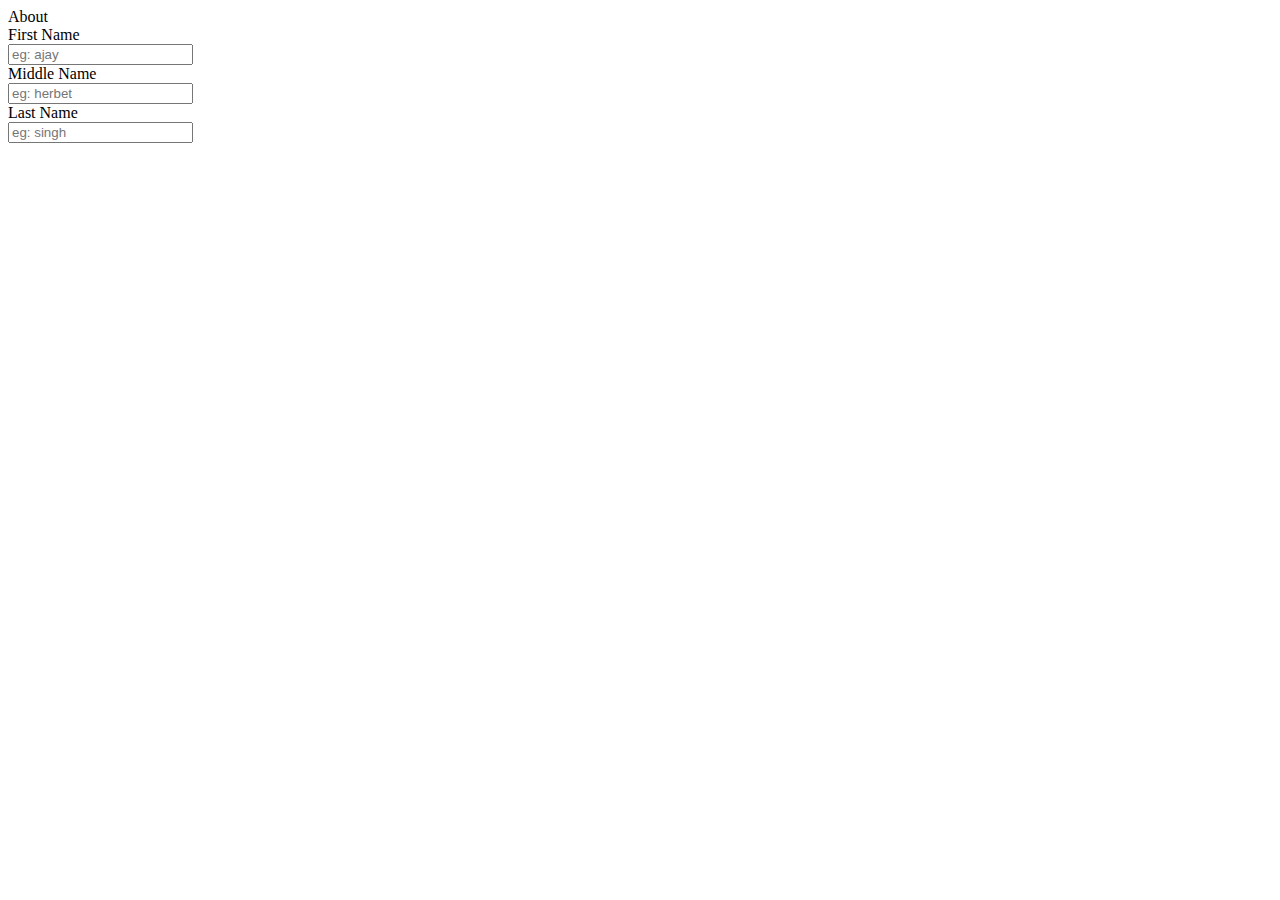
==== form.html @ 25cc2324 "done with landing page" ====
<!DOCTYPE html>
<html lang="en">
<head>
    <meta charset="UTF-8">
    <meta name="viewport" content="width=device-width, initial-scale=1.0">
    <title>Document</title>
</head>
<body id="fill-form">
    <div class="about-section">
        <div class="heading">About</div>
        <div class="first-name-section">
            <div class="name">
                <span>First Name</span>
                <form action="">
                    <input type="text" name="" id="firstName" placeholder="eg: ajay">
                </form>
            </div>
            <div class="name">
                <span>Middle Name</span>
                <form action="">
                    <input type="text" name="" id="middleName" placeholder="eg: herbet">
                </form>
            </div>
            <div class="name">
                <span>Last Name</span>
                <form action="">
                    <input type="text" name="" id="lastName" placeholder="eg: singh">
                </form>
            </div>
        </div>
    </div>
</body>
</html>
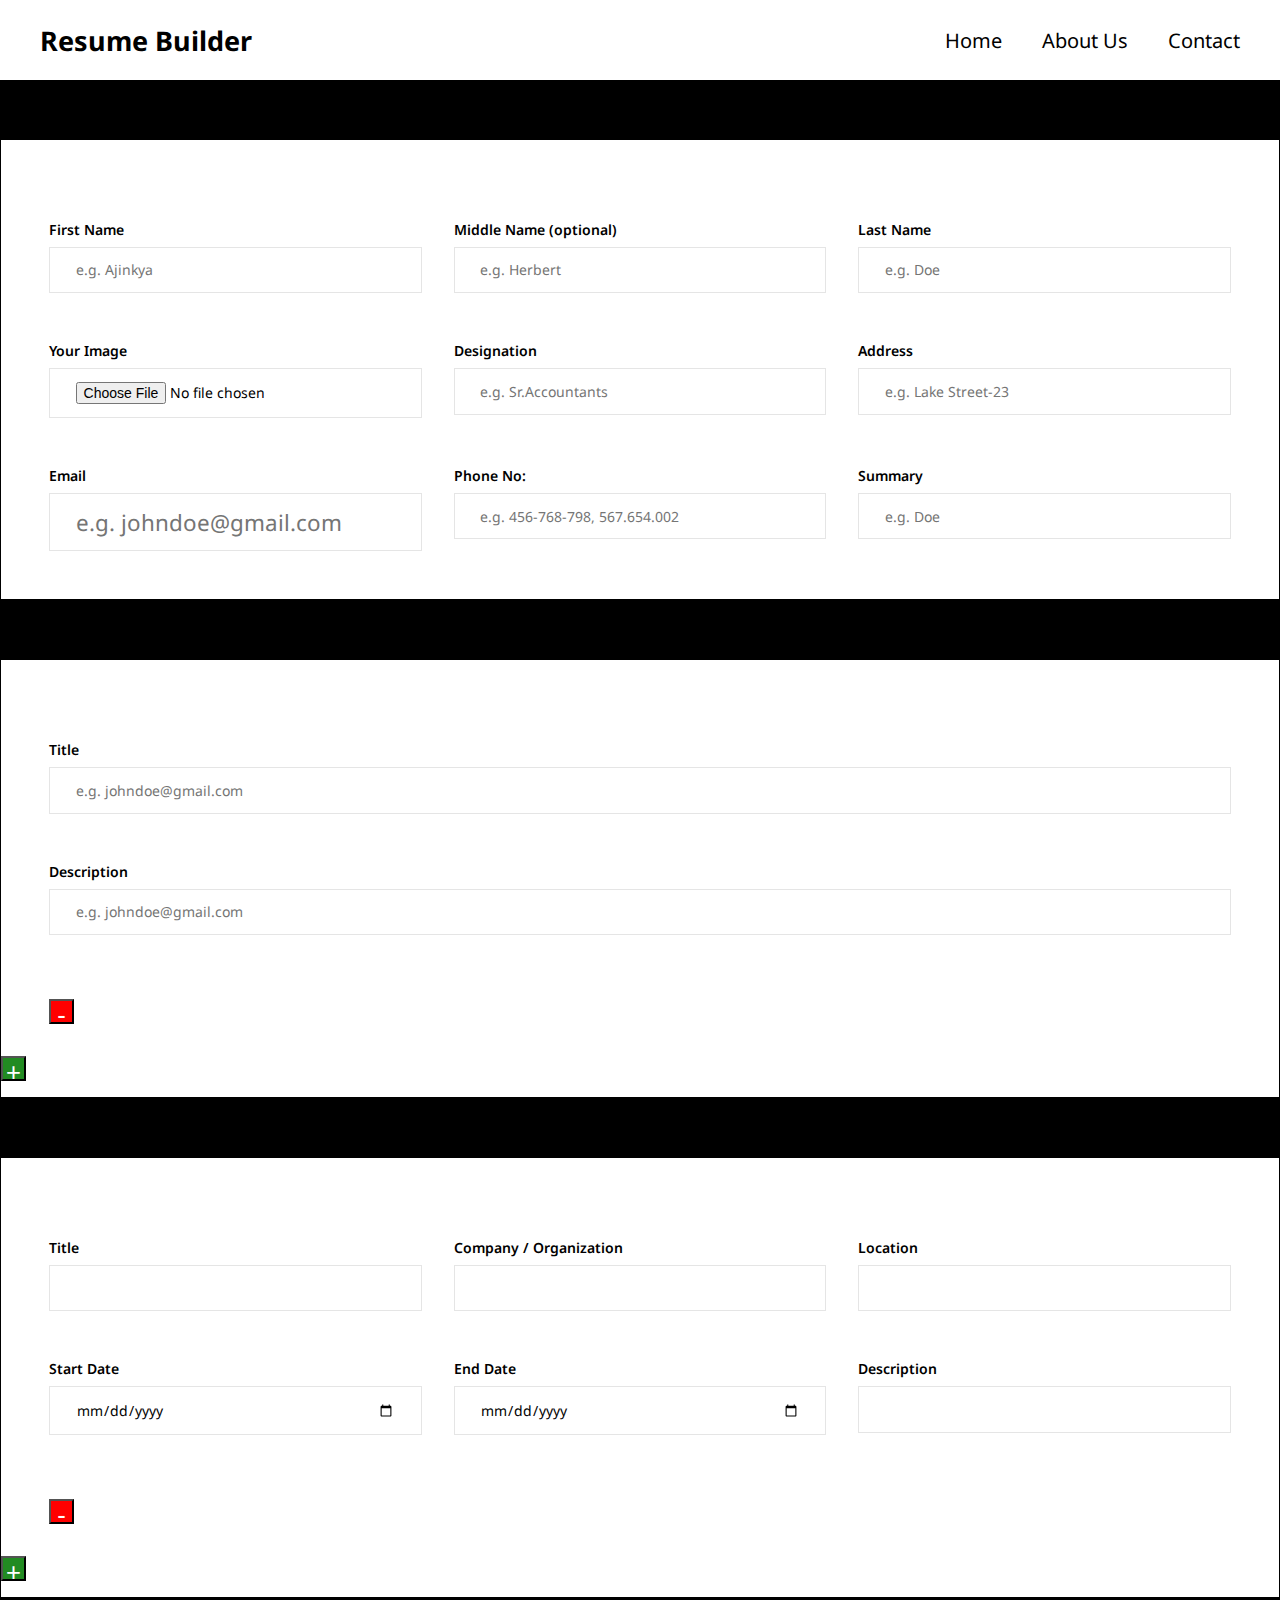
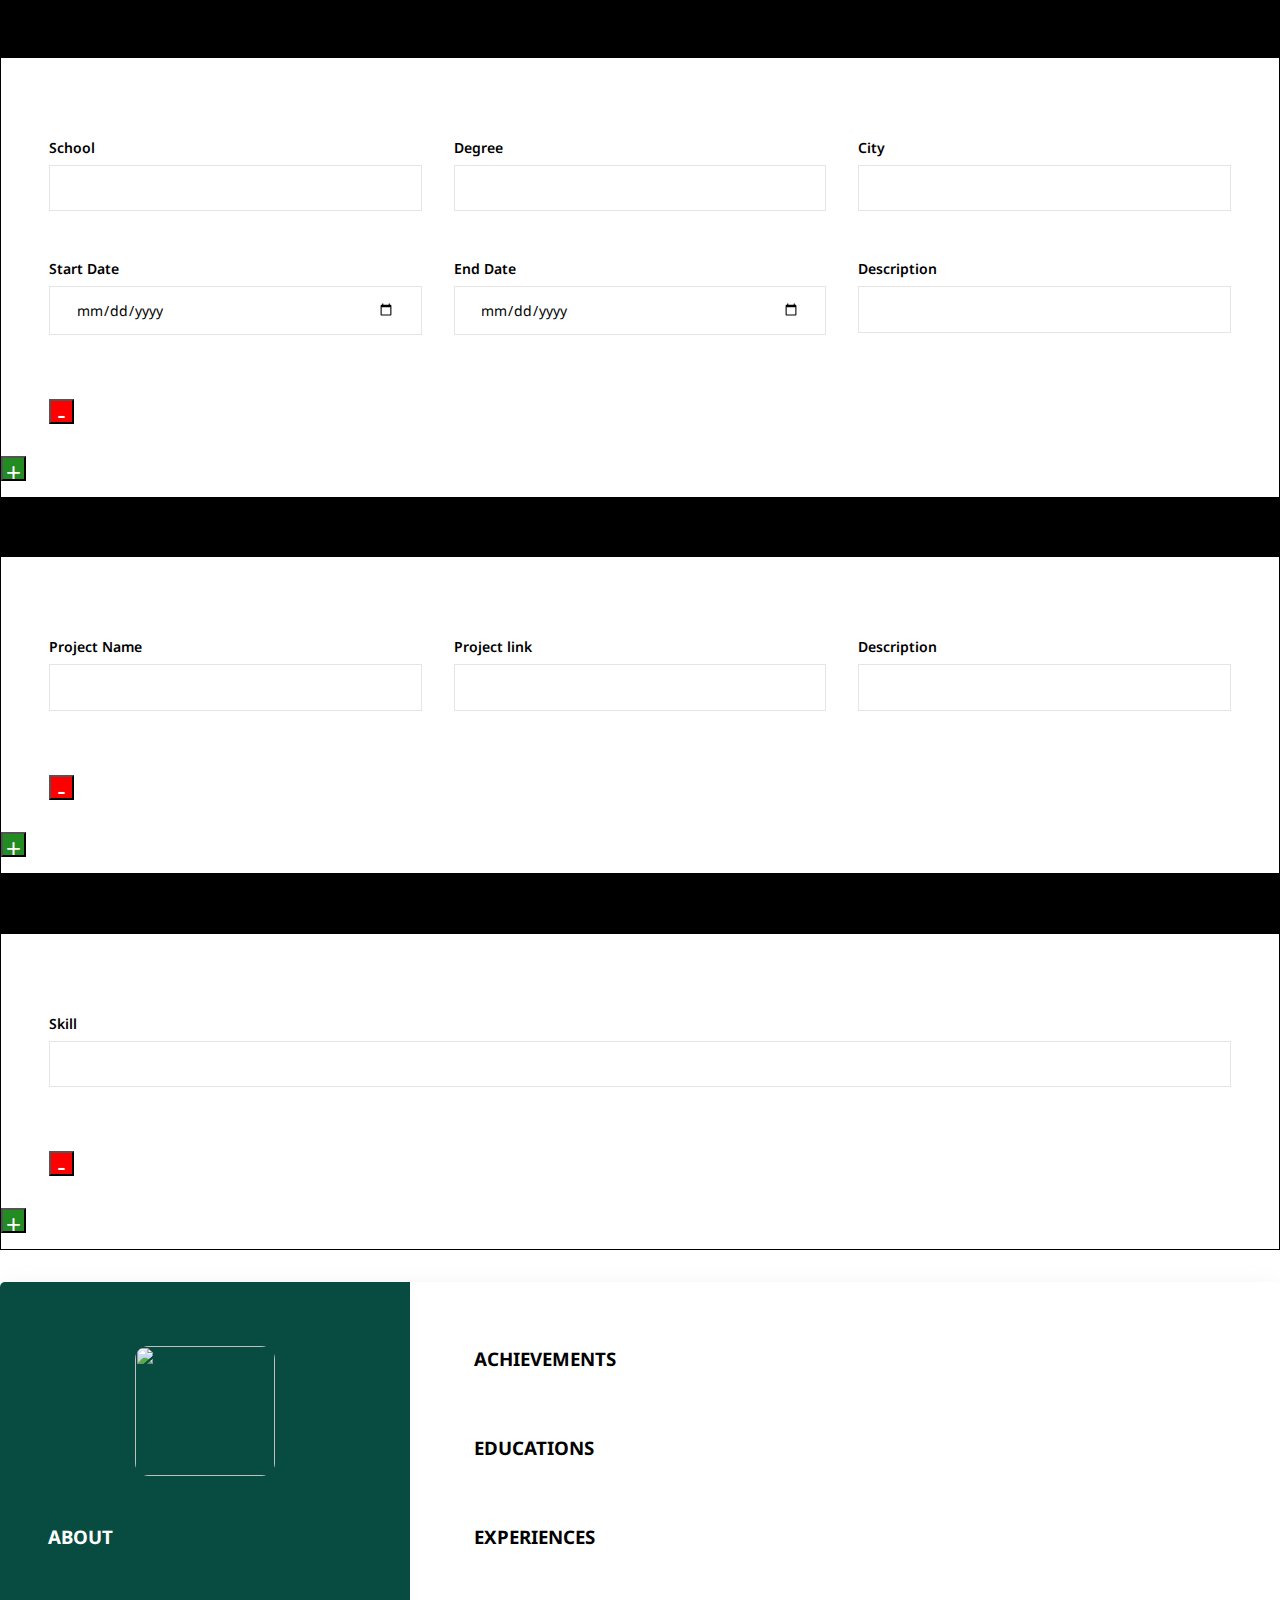
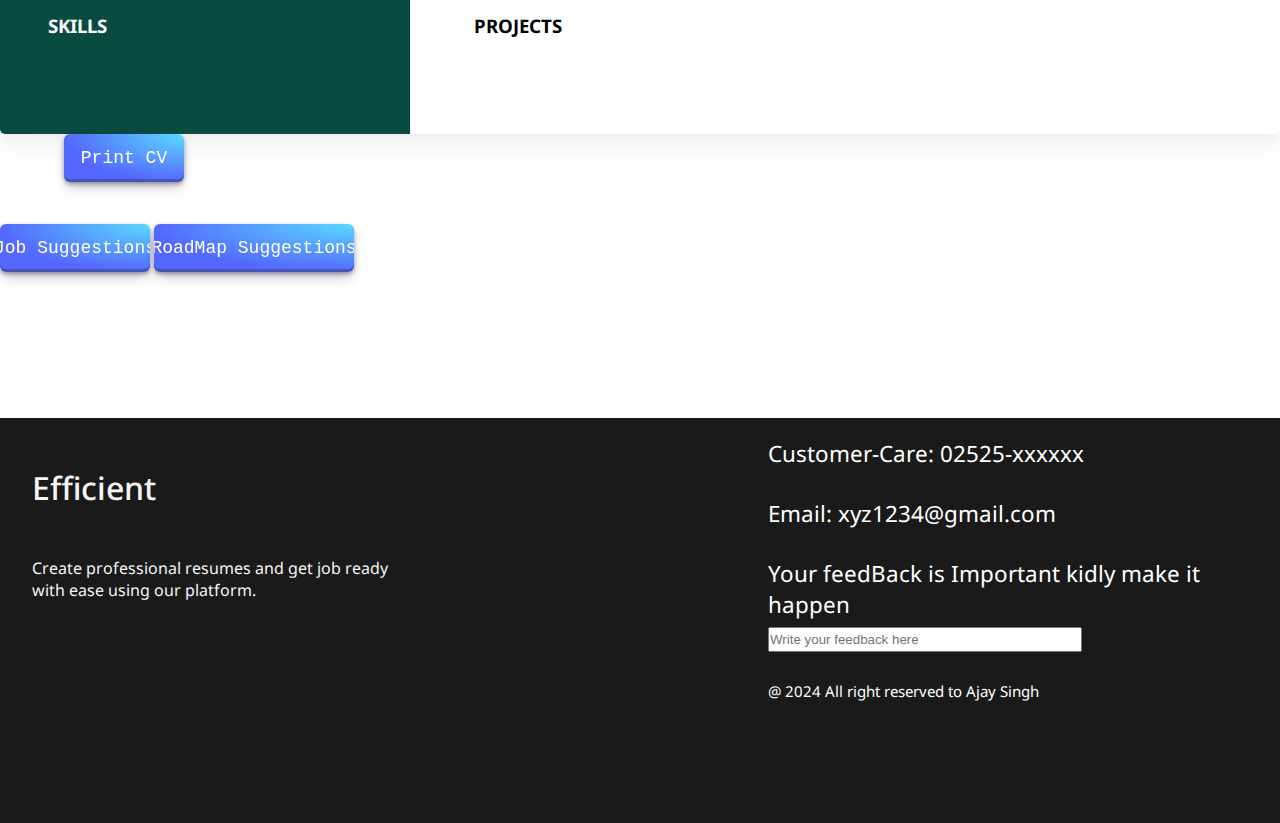
==== commit 1cead011: "added resuem template" ====
--- a/form.html
+++ b/form.html
@@ -1,33 +1,592 @@
 <!DOCTYPE html>
 <html lang="en">
+
 <head>
-    <meta charset="UTF-8">
-    <meta name="viewport" content="width=device-width, initial-scale=1.0">
-    <title>Document</title>
+  <meta charset="UTF-8" />
+  <meta name="viewport" content="width=device-width, initial-scale=1.0" />
+  <title>Document</title>
+  <link rel="stylesheet" href="./style.css" />
+  <script src="https://cdn.tailwindcss.com"></script>
 </head>
-<body id="fill-form">
-    <div class="about-section">
-        <div class="heading">About</div>
-        <div class="first-name-section">
-            <div class="name">
-                <span>First Name</span>
-                <form action="">
-                    <input type="text" name="" id="firstName" placeholder="eg: ajay">
-                </form>
-            </div>
-            <div class="name">
-                <span>Middle Name</span>
-                <form action="">
-                    <input type="text" name="" id="middleName" placeholder="eg: herbet">
-                </form>
-            </div>
-            <div class="name">
-                <span>Last Name</span>
-                <form action="">
-                    <input type="text" name="" id="lastName" placeholder="eg: singh">
-                </form>
-            </div>
-        </div>
-    </div>
+
+<body class="formBody">
+  <header class="nav">
+    <div class="logo">Resume Builder</div>
+    <div class="home-detail">
+      <ul>
+        <li>Home</li>
+        <li class="aboutUs">About Us</li>
+        <li class="contact">Contact</li>
+      </ul>
+    </div>
+  </header>
+  <!-- form section -->
+  <section id="about-sc" class="">
+    <div class="container">
+      <div class="about-cnt">
+        <form action="" class="cv-form" id="cv-form">
+          <div class="cv-form-blk">
+            <div class="cv-form-row-title">
+              <h3>about section</h3>
+            </div>
+            <div class="cv-form-row cv-form-row-about">
+              <div class="cols-3">
+                <div class="form-elem">
+                  <label for="" class="form-label">First Name</label>
+                  <input name="firstname" type="text" class="form-control firstname" id="" onkeyup="generateCV()"
+                    placeholder="e.g. Ajinkya" />
+                  <span class="form-text"></span>
+                </div>
+                <div class="form-elem">
+                  <label for="" class="form-label">Middle Name
+                    <span class="opt-text">(optional)</span></label>
+                  <input name="middlename" type="text" class="form-control middlename" id="" onkeyup="generateCV()"
+                    placeholder="e.g. Herbert" />
+                  <span class="form-text"></span>
+                </div>
+                <div class="form-elem">
+                  <label for="" class="form-label">Last Name</label>
+                  <input name="lastname" type="text" class="form-control lastname" id="" onkeyup="generateCV()"
+                    placeholder="e.g. Doe" />
+                  <span class="form-text"></span>
+                </div>
+              </div>
+
+              <div class="cols-3">
+                <div class="form-elem">
+                  <label for="" class="form-label">Your Image</label>
+                  <input name="image" type="file" class="form-control image" id="" accept="image/*"
+                    onchange="previewImage()" />
+                </div>
+                <div class="form-elem">
+                  <label for="" class="form-label">Designation</label>
+                  <input name="designation" type="text" class="form-control designation" id="" onkeyup="generateCV()"
+                    placeholder="e.g. Sr.Accountants" />
+                  <span class="form-text"></span>
+                </div>
+                <div class="form-elem">
+                  <label for="" class="form-label">Address</label>
+                  <input name="address" type="text" class="form-control address" id="" onkeyup="generateCV()"
+                    placeholder="e.g. Lake Street-23" />
+                  <span class="form-text"></span>
+                </div>
+              </div>
+
+              <div class="cols-3">
+                <div class="form-elem">
+                  <label for="" class="form-label">Email</label>
+                  <input name="email" type="text" class="form-control email" id="" onkeyup="generateCV()"
+                    placeholder="e.g. johndoe@gmail.com" />
+                  <span class="form-text"></span>
+                </div>
+                <div class="form-elem">
+                  <label for="" class="form-label">Phone No:</label>
+                  <input name="phoneno" type="text" class="form-control phoneno" id="" onkeyup="generateCV()"
+                    placeholder="e.g. 456-768-798, 567.654.002" />
+                  <span class="form-text"></span>
+                </div>
+                <div class="form-elem">
+                  <label for="" class="form-label">Summary</label>
+                  <input name="summary" type="text" class="form-control summary" id="" onkeyup="generateCV()"
+                    placeholder="e.g. Doe" />
+                  <span class="form-text"></span>
+                </div>
+              </div>
+            </div>
+          </div>
+
+          <div class="cv-form-blk">
+            <div class="cv-form-row-title">
+              <h3>achievements</h3>
+            </div>
+
+            <div class="row-separator repeater">
+              <div class="repeater" data-repeater-list="group-a">
+                <div data-repeater-item>
+                  <div class="cv-form-row cv-form-row-achievement">
+                    <div class="cols-2">
+                      <div class="form-elem">
+                        <label for="" class="form-label">Title</label>
+                        <input name="achieve_title" type="text" class="form-control achieve_title" id=""
+                          onkeyup="generateCV()" placeholder="e.g. johndoe@gmail.com" />
+                        <span class="form-text"></span>
+                      </div>
+                      <div class="form-elem">
+                        <label for="" class="form-label">Description</label>
+                        <input name="achieve_description" type="text" class="form-control achieve_description" id=""
+                          onkeyup="generateCV()" placeholder="e.g. johndoe@gmail.com" />
+                        <span class="form-text"></span>
+                      </div>
+                    </div>
+                    <button data-repeater-delete type="button" class="repeater-remove-btn">
+                      -
+                    </button>
+                  </div>
+                </div>
+              </div>
+              <button type="button" data-repeater-create value="Add" class="repeater-add-btn">
+                +
+              </button>
+            </div>
+          </div>
+
+          <div class="cv-form-blk">
+            <div class="cv-form-row-title">
+              <h3>experience</h3>
+            </div>
+
+            <div class="row-separator repeater">
+              <div class="repeater" data-repeater-list="group-b">
+                <div data-repeater-item>
+                  <div class="cv-form-row cv-form-row-experience">
+                    <div class="cols-3">
+                      <div class="form-elem">
+                        <label for="" class="form-label">Title</label>
+                        <input name="exp_title" type="text" class="form-control exp_title" id=""
+                          onkeyup="generateCV()" />
+                        <span class="form-text"></span>
+                      </div>
+                      <div class="form-elem">
+                        <label for="" class="form-label">Company / Organization</label>
+                        <input name="exp_organization" type="text" class="form-control exp_organization" id=""
+                          onkeyup="generateCV()" />
+                        <span class="form-text"></span>
+                      </div>
+                      <div class="form-elem">
+                        <label for="" class="form-label">Location</label>
+                        <input name="exp_location" type="text" class="form-control exp_location" id=""
+                          onkeyup="generateCV()" />
+                        <span class="form-text"></span>
+                      </div>
+                    </div>
+
+                    <div class="cols-3">
+                      <div class="form-elem">
+                        <label for="" class="form-label">Start Date</label>
+                        <input name="exp_start_date" type="date" class="form-control exp_start_date" id=""
+                          onkeyup="generateCV()" />
+                        <span class="form-text"></span>
+                      </div>
+                      <div class="form-elem">
+                        <label for="" class="form-label">End Date</label>
+                        <input name="exp_end_date" type="date" class="form-control exp_end_date" id=""
+                          onkeyup="generateCV()" />
+                        <span class="form-text"></span>
+                      </div>
+                      <div class="form-elem">
+                        <label for="" class="form-label">Description</label>
+                        <input name="exp_description" type="text" class="form-control exp_description" id=""
+                          onkeyup="generateCV()" />
+                        <span class="form-text"></span>
+                      </div>
+                    </div>
+
+                    <button data-repeater-delete type="button" class="repeater-remove-btn">
+                      -
+                    </button>
+                  </div>
+                </div>
+              </div>
+              <button type="button" data-repeater-create value="Add" class="repeater-add-btn">
+                +
+              </button>
+            </div>
+          </div>
+
+          <div class="cv-form-blk">
+            <div class="cv-form-row-title">
+              <h3>education</h3>
+            </div>
+
+            <div class="row-separator repeater">
+              <div class="repeater" data-repeater-list="group-c">
+                <div data-repeater-item>
+                  <div class="cv-form-row cv-form-row-experience">
+                    <div class="cols-3">
+                      <div class="form-elem">
+                        <label for="" class="form-label">School</label>
+                        <input name="edu_school" type="text" class="form-control edu_school" id=""
+                          onkeyup="generateCV()" />
+                        <span class="form-text"></span>
+                      </div>
+                      <div class="form-elem">
+                        <label for="" class="form-label">Degree</label>
+                        <input name="edu_degree" type="text" class="form-control edu_degree" id=""
+                          onkeyup="generateCV()" />
+                        <span class="form-text"></span>
+                      </div>
+                      <div class="form-elem">
+                        <label for="" class="form-label">City</label>
+                        <input name="edu_city" type="text" class="form-control edu_city" id="" onkeyup="generateCV()" />
+                        <span class="form-text"></span>
+                      </div>
+                    </div>
+
+                    <div class="cols-3">
+                      <div class="form-elem">
+                        <label for="" class="form-label">Start Date</label>
+                        <input name="edu_start_date" type="date" class="form-control edu_start_date" id=""
+                          onkeyup="generateCV()" />
+                        <span class="form-text"></span>
+                      </div>
+                      <div class="form-elem">
+                        <label for="" class="form-label">End Date</label>
+                        <input name="edu_graduation_date" type="date" class="form-control edu_graduation_date" id=""
+                          onkeyup="generateCV()" />
+                        <span class="form-text"></span>
+                      </div>
+                      <div class="form-elem">
+                        <label for="" class="form-label">Description</label>
+                        <input name="edu_description" type="text" class="form-control edu_description" id=""
+                          onkeyup="generateCV()" />
+                        <span class="form-text"></span>
+                      </div>
+                    </div>
+
+                    <button data-repeater-delete type="button" class="repeater-remove-btn">
+                      -
+                    </button>
+                  </div>
+                </div>
+              </div>
+              <button type="button" data-repeater-create value="Add" class="repeater-add-btn">
+                +
+              </button>
+            </div>
+          </div>
+
+          <div class="cv-form-blk">
+            <div class="cv-form-row-title">
+              <h3>projects</h3>
+            </div>
+
+            <div class="row-separator repeater">
+              <div class="repeater" data-repeater-list="group-d">
+                <div data-repeater-item>
+                  <div class="cv-form-row cv-form-row-experience">
+                    <div class="cols-3">
+                      <div class="form-elem">
+                        <label for="" class="form-label">Project Name</label>
+                        <input name="proj_title" type="text" class="form-control proj_title" id=""
+                          onkeyup="generateCV()" />
+                        <span class="form-text"></span>
+                      </div>
+                      <div class="form-elem">
+                        <label for="" class="form-label">Project link</label>
+                        <input name="proj_link" type="text" class="form-control proj_link" id=""
+                          onkeyup="generateCV()" />
+                        <span class="form-text"></span>
+                      </div>
+                      <div class="form-elem">
+                        <label for="" class="form-label">Description</label>
+                        <input name="proj_description" type="text" class="form-control proj_description" id=""
+                          onkeyup="generateCV()" />
+                        <span class="form-text"></span>
+                      </div>
+                    </div>
+                    <button data-repeater-delete type="button" class="repeater-remove-btn">
+                      -
+                    </button>
+                  </div>
+                </div>
+              </div>
+              <button type="button" data-repeater-create value="Add" class="repeater-add-btn">
+                +
+              </button>
+            </div>
+          </div>
+
+          <div class="cv-form-blk">
+            <div class="cv-form-row-title">
+              <h3>Skills</h3>
+            </div>
+
+            <div class="row-separator repeater">
+              <div class="repeater" data-repeater-list="group-e">
+                <div data-repeater-item>
+                  <div class="cv-form-row cv-form-row-skills">
+                    <div class="form-elem">
+                      <label for="" class="form-label">Skill</label>
+                      <input name="skill" type="text" class="form-control skill" id="" onkeyup="generateCV()" />
+                      <span class="form-text"></span>
+                    </div>
+
+                    <button data-repeater-delete type="button" class="repeater-remove-btn">
+                      -
+                    </button>
+                  </div>
+                </div>
+              </div>
+              <button type="button" data-repeater-create value="Add" class="repeater-add-btn">
+                +
+              </button>
+            </div>
+          </div>
+        </form>
+      </div>
+    </div>
+  </section>
+
+  <!-- resue template -->
+  <section id="preview-sc" class="print_area">
+    <div class="container">
+      <div class="preview-cnt">
+        <div class="preview-cnt-l bg-green text-white">
+          <div class="preview-blk">
+            <div class="preview-image">
+              <img src="" alt="" id="image_dsp" />
+            </div>
+            <div class="preview-item preview-item-name">
+              <span class="preview-item-val fw-6" id="fullname_dsp"></span>
+            </div>
+            <div class="preview-item">
+              <span class="preview-item-val text-uppercase fw-6 ls-1" id="designation_dsp"></span>
+            </div>
+          </div>
+
+          <div class="preview-blk">
+            <div class="preview-blk-title">
+              <h3>about</h3>
+            </div>
+            <div class="preview-blk-list">
+              <div class="preview-item">
+                <span class="preview-item-val" id="phoneno_dsp"></span>
+              </div>
+              <div class="preview-item">
+                <span class="preview-item-val" id="email_dsp"></span>
+              </div>
+              <div class="preview-item">
+                <span class="preview-item-val" id="address_dsp"></span>
+              </div>
+              <div class="preview-item">
+                <span class="preview-item-val" id="summary_dsp"></span>
+              </div>
+            </div>
+          </div>
+
+          <div class="preview-blk">
+            <div class="preview-blk-title">
+              <h3>skills</h3>
+            </div>
+            <div class="skills-items preview-blk-list" id="skills_dsp">
+              <!-- skills list here -->
+            </div>
+          </div>
+        </div>
+
+        <div class="preview-cnt-r bg-white">
+          <div class="preview-blk">
+            <div class="preview-blk-title">
+              <h3>Achievements</h3>
+            </div>
+            <div class="achievements-items preview-blk-list" id="achievements_dsp"></div>
+          </div>
+
+          <div class="preview-blk">
+            <div class="preview-blk-title">
+              <h3>educations</h3>
+            </div>
+            <div class="educations-items preview-blk-list" id="educations_dsp"></div>
+          </div>
+
+          <div class="preview-blk">
+            <div class="preview-blk-title">
+              <h3>experiences</h3>
+            </div>
+            <div class="experiences-items preview-blk-list" id="experiences_dsp"></div>
+          </div>
+
+          <div class="preview-blk">
+            <div class="preview-blk-title">
+              <h3>projects</h3>
+            </div>
+            <div class="projects-items preview-blk-list" id="projects_dsp"></div>
+          </div>
+        </div>
+      </div>
+    </div>
+  </section>
+
+  <!-- resume section------------- -->
+
+  <section class="print-btn-sc">
+    <div class="container">
+      <button type="button" class="print-btn" onclick="printCV()">
+        Print CV
+      </button>
+    </div>
+  </section>
+
+  <div class="min-h-[105vh]">
+    <div class="py-4">
+      <span class="flex flex-col md: gap-4 w-full justify-center items-center text-white">
+
+        <span class="flex gap-4">
+          <button type="button" class="download-btn btn btn-primary" id="jobSuggestionButton">
+            Job Suggestions
+          </button>
+
+          <button type="button" class="download-btn btn btn-primary" id="roadmapSuggestionButton">
+            RoadMap Suggestions
+          </button>
+        </span>
+      </span>
+    </div>
+    <span class="loader" id="loadingSpinner"></span>
+    <div class="flex justify-center items-center w-full">
+      <!-- this is container for displaying output -->
+      <div style="
+              box-shadow: rgba(0, 0, 0, 0.07) 0px 1px 2px,
+                rgba(0, 0, 0, 0.07) 0px 2px 4px, rgba(0, 0, 0, 0.07) 0px 4px 8px,
+                rgba(0, 0, 0, 0.07) 0px 8px 16px,
+                rgba(0, 0, 0, 0.07) 0px 16px 32px,
+                rgba(0, 0, 0, 0.07) 0px 32px 64px;
+            " id="jobSuggestionsDisplayContainer"
+        class="w-[85%] h-[80vh] rounded-xl pr-8 pl-10 py-6 shadow-lg h-[100%] overflow-y-auto tracking-wide leading-relaxed">
+      </div>
+    </div>
+  </div>
+  </div>
+
+
+  <!-- <div class="ai-content-section">
+      <div class="ai-content">
+        <div class="loader loader--style8" id="loader" title="7">
+          <svg
+            version="1.1"
+            id="Layer_1"
+            xmlns="http://www.w3.org/2000/svg"
+            xmlns:xlink="http://www.w3.org/1999/xlink"
+            x="0px"
+            y="0px"
+            width="24px"
+            height="30px"
+            viewBox="0 0 24 30"
+            style="enable-background: new 0 0 50 50"
+            xml:space="preserve"
+          >
+            <rect x="0" y="10" width="4" height="10" fill="#333" opacity="0.2">
+              <animate
+                attributeName="opacity"
+                attributeType="XML"
+                values="0.2; 1; .2"
+                begin="0s"
+                dur="0.6s"
+                repeatCount="indefinite"
+              />
+              <animate
+                attributeName="height"
+                attributeType="XML"
+                values="10; 20; 10"
+                begin="0s"
+                dur="0.6s"
+                repeatCount="indefinite"
+              />
+              <animate
+                attributeName="y"
+                attributeType="XML"
+                values="10; 5; 10"
+                begin="0s"
+                dur="0.6s"
+                repeatCount="indefinite"
+              />
+            </rect>
+            <rect x="8" y="10" width="4" height="10" fill="#333" opacity="0.2">
+              <animate
+                attributeName="opacity"
+                attributeType="XML"
+                values="0.2; 1; .2"
+                begin="0.15s"
+                dur="0.6s"
+                repeatCount="indefinite"
+              />
+              <animate
+                attributeName="height"
+                attributeType="XML"
+                values="10; 20; 10"
+                begin="0.15s"
+                dur="0.6s"
+                repeatCount="indefinite"
+              />
+              <animate
+                attributeName="y"
+                attributeType="XML"
+                values="10; 5; 10"
+                begin="0.15s"
+                dur="0.6s"
+                repeatCount="indefinite"
+              />
+            </rect>
+            <rect x="16" y="10" width="4" height="10" fill="#333" opacity="0.2">
+              <animate
+                attributeName="opacity"
+                attributeType="XML"
+                values="0.2; 1; .2"
+                begin="0.3s"
+                dur="0.6s"
+                repeatCount="indefinite"
+              />
+              <animate
+                attributeName="height"
+                attributeType="XML"
+                values="10; 20; 10"
+                begin="0.3s"
+                dur="0.6s"
+                repeatCount="indefinite"
+              />
+              <animate
+                attributeName="y"
+                attributeType="XML"
+                values="10; 5; 10"
+                begin="0.3s"
+                dur="0.6s"
+                repeatCount="indefinite"
+              />
+            </rect>
+          </svg>
+        </div>
+      </div>
+    </div> -->
+
+  <!-- footer------------------- -->
+  <div class="footer">
+    <div class="left-footer">
+      <div class="heading">Efficient</div>
+      <div class="heading-para">
+        <span>Create professional resumes and get job ready <br />with ease using
+          our platform.</span>
+      </div>
+      <div class="icons">
+        <i class="fa-brands fa-facebook"></i>
+        <i class="fa-brands fa-instagram"></i>
+        <i class="fa-brands fa-twitter"></i>
+      </div>
+    </div>
+    <div class="right-footer">
+      <div class="email-section">
+        <div class="customer-care">
+          <span> Customer-Care: 02525-xxxxxx </span>
+        </div>
+        <div class="email">
+          <span>Email: xyz1234@gmail.com</span>
+        </div>
+        <div class="feedback">
+          <span>Your feedBack is Important kidly make it happen</span>
+          <form action="">
+            <input type="tetx" placeholder="Write your feedback here" />
+          </form>
+        </div>
+        <div class="copyright">
+          <span>@ 2024 All right reserved to Ajay Singh</span>
+        </div>
+      </div>
+    </div>
+  </div>
+  <script src="./form.js"></script>
+  <script src="./resume.js"></script>
+  <script src="./index.js"></script>
+  <script src="./jobsuggestion.js" deffer></script>
+  <script src="https://cdn.jsdelivr.net/npm/markdown-it/dist/markdown-it.min.js"></script>
 </body>
+
 </html>--- a/style.css
+++ b/style.css
@@ -0,0 +1,528 @@
+/* Reset some default styles */
+@import url('https://fonts.googleapis.com/css2?family=Noto+Sans:ital,wght@0,100..900;1,100..900&display=swap');
+*{
+    margin: 0;
+    padding: 0;
+    box-sizing: border-box;
+}
+.formBody{
+    font-family: "Noto Sans", sans-serif;
+    width: 100%;
+    /* background-color: black; */
+    
+}
+.nav{
+  height: 100%;
+  overflow: hidden;
+  display: flex;
+  justify-content: space-between;
+  color: black;
+  align-items: center;
+  background-color: white;
+  padding: 0 40px;
+  height: 5rem;
+  /* box-shadow: rgba(149, 157, 165, 0.2) 0px 8px 24px; */
+}
+
+.logo{
+    font-size: 27px;
+    cursor: pointer;
+    font-weight: bold   ;
+}
+.home-detail ul {
+    display: flex;
+    gap: 40px;
+    text-decoration: none;
+    list-style: none;
+    font-size: 20px;
+    cursor: pointer;
+}
+
+/* form filling section-------------------------------------------------*/
+#about-sc{
+  width: 100%;
+  height: 100%;
+  /* display: flex;
+  flex-direction: column; */
+  /* gap: 3rem; */
+  color: white;
+  /* padding: 50px 0; */
+
+}
+#about-sc> .container{
+  width: 100%;
+  height: 100%;
+  margin: auto;
+  
+  /* background-color: #084C41; */
+  
+}
+.about-cnt{
+  width: 100%;
+  height: 100%;
+  /* padding: 50px 0; */
+  /* background-color: #FF6700; */
+}
+.cv-form-blk{
+  width: 100%;
+  height: 100%;
+  margin: auto; 
+  /* padding: 30px 0; */
+  /* border-radius: 50%;
+  overflow: hidden; */
+  /* display: flex;
+  flex-direction: column; */
+  gap: 30px;
+  border: 1px solid black;
+  color: black;
+}
+.cv-form-row-title {
+  background-color: black;
+  padding: 0.8rem 1.6rem;
+  margin-bottom: 2rem;
+}
+@media screen and (min-width: 992px) {
+  .cv-form-row {
+      padding: 3rem 3rem 0rem 3rem;
+  }
+}
+.cols-3, .cols-2 {
+  display: grid;
+}
+  @media screen and (min-width: 992px) {
+    .cols-3 {
+        grid-template-columns: repeat(3, 1fr);
+        column-gap: 2rem;
+    }
+}
+.form-elem {
+  margin-bottom: 3rem;
+  position: relative;
+}
+.form-label {
+  display: block;
+  font-weight: 600;
+  font-size: 14px;
+  margin-bottom: 0.5rem;
+}
+.form-control {
+  border-radius: none;
+  border: 1px solid rgba(0, 0, 0, 0.1);
+  font-size: 14px;
+  padding: 0.8rem 1.6rem;
+  font-family: inherit;
+  width: 100%;
+}
+
+.cv-form-row-title h3 {
+  color: var(--clr-white);
+  font-weight: 500;
+  text-transform: uppercase;
+  letter-spacing: 1.5px;
+  font-size: 1.5rem;
+}
+
+/* template css ---------------------------*/
+#resume-sec{
+  margin-top: 30px;
+    width: 100%;
+    height: 100vh;
+    
+    /* background-color: aquamarine; */
+    /* background-color: #A8A8A8; */
+}
+@media (min-width: 1280px) {
+  .container {
+      max-width: 1280px;
+      margin: auto;
+  }
+}
+.preview-cnt {
+  border-radius: 5px;
+  display: grid;
+  grid-template-columns: 32% auto;
+  box-shadow: rgba(149, 157, 165, 0.2) 0px 8px 24px;
+  overflow: hidden;
+}
+
+.preview-cnt-l {
+  padding: 3rem 3rem 2rem 3rem;
+}
+.text-white {
+  color: rgba(255, 255, 255, 1);
+}
+.bg-green {
+  background-color: #084c41;
+}
+.preview-cnt-l .preview-blk:nth-child(1) {
+  text-align: center;
+  /* background-color: #fff; */
+}
+.preview-image {
+  width: 140px;
+  height: 130px;
+  border-radius: 10%;
+  overflow: hidden;
+  margin-right: auto;
+  margin-left: auto;
+}
+.preview-image img {
+  width: 100%;
+  height: 100%;
+  object-fit: cover;
+}
+.repeater-add-btn {
+  width: 25px;
+  height: 25px;
+  background-color: forestgreen;
+  font-size: 1.6rem;
+  color: white;
+  margin: 1rem 0;
+}
+
+.repeater-remove-btn{
+  width: 25px;
+  height: 25px;
+  background-color: red;
+  font-size: 1.6rem;
+  color: white;
+  margin: 1rem 0;
+}
+
+img, video {
+  max-width: 100%;
+  height: auto;
+}
+/* .preview-cnt{
+  width: 90%;
+  height: 90vh;
+  margin-top: 30px;
+  align-items: center;
+  justify-content: center;
+  margin: auto;
+  display: flex;
+  box-shadow: rgba(0, 0, 0, 0.07) 0px 1px 2px,
+  rgba(0, 0, 0, 0.07) 0px 2px 4px, rgba(0, 0, 0, 0.07) 0px 4px 8px,
+  rgba(0, 0, 0, 0.07) 0px 8px 16px,
+  rgba(0, 0, 0, 0.07) 0px 16px 32px,
+  rgba(0, 0, 0, 0.07) 0px 32px 64px;
+  background-color: aquamarine;
+  border-radius: 20%;
+} */
+/* .preview-cnt-l{
+  width: 40%;
+  margin: auto;
+  height: 90vh;
+  align-items: center;
+  background-color:#084C41;
+  display: flex;
+  flex-direction: column;
+  gap: 20px;
+} */
+
+.print_area{
+  margin-top: 2rem;
+}
+
+.bg-white {
+  --tw-bg-opacity: 1;
+  background-color: rgba(255, 255, 255, var(--tw-bg-opacity));
+}
+
+.preview-cnt-r {
+  padding: 3rem 3rem 3rem 4rem;
+}
+
+.preview-blk {
+  padding: 1rem 0;
+  margin-bottom: 1rem;
+}
+
+.preview-cnt-r .preview-blk-title {
+  color: var(--clr-dark);
+}
+
+.preview-blk-title {
+  margin-bottom: 1rem;
+  text-transform: uppercase;
+  text-align: start;
+}
+/* print button section --------------------*/
+.print-btn-sc{
+  width: 100%;
+  height: 10vh;
+  padding-left: 4rem;
+  /* background-color: aliceblue; */
+}
+.print-btn-sc> container{
+  width: 100%;
+  height: 90%;
+  margin: auto;
+}
+.print-btn{
+  align-items: center;
+  width: 120px;
+  appearance: none;
+  background-image: radial-gradient(100% 100% at 100% 0, #5adaff 0, #5468ff 100%);
+  border: 0;
+  border-radius: 6px;
+  box-shadow: rgba(45, 35, 66, .4) 0 2px 4px,rgba(45, 35, 66, .3) 0 7px 13px -3px,rgba(58, 65, 111, .5) 0 -3px 0 inset;
+  box-sizing: border-box;
+  color: #fff;
+  cursor: pointer;
+  display: inline-flex;
+  font-family: "JetBrains Mono",monospace;
+  height: 48px;
+  justify-content: center;
+  line-height: 1;
+  list-style: none;
+  overflow: hidden;
+  padding-left: 16px;
+  padding-right: 16px;
+  position: relative;
+  text-align: left;
+  text-decoration: none;
+  transition: box-shadow .15s,transform .15s;
+  user-select: none;
+  -webkit-user-select: none;
+  touch-action: manipulation;
+  white-space: nowrap;
+  will-change: box-shadow,transform;
+  font-size: 18px;
+}
+
+.print-btn:focus {
+  box-shadow: #3c4fe0 0 0 0 1.5px inset, rgba(45, 35, 66, .4) 0 2px 4px, rgba(45, 35, 66, .3) 0 7px 13px -3px, #3c4fe0 0 -3px 0 inset;
+}
+
+.print-btn:hover {
+  box-shadow: rgba(45, 35, 66, .4) 0 4px 8px, rgba(45, 35, 66, .3) 0 7px 13px -3px, #3c4fe0 0 -3px 0 inset;
+  transform: translateY(-2px);
+}
+
+.print-btn:active {
+  box-shadow: #3c4fe0 0 3px 7px inset;
+  transform: translateY(2px);
+}
+
+/* job suggestion section----------- */
+.ai-section{
+  width: 100%;
+  height: 20vh;
+  /* background-color: aquamarine; */
+  /* margin: auto; */
+}
+.ai-section-inter{
+  width: 50%;
+  height: 100%;
+  margin: auto;
+  /* background-color: #fff; */
+}
+.ai-section-inter-inter{
+  width: 100%;
+  height: 100%;
+  display: flex;
+  justify-content: center;
+  align-items: center;
+  gap: 3rem;
+}
+#jobSuggestionButton{
+  /* margin: auto; */
+  align-items: center;
+  width: 150px;
+  appearance: none;
+  background-image: radial-gradient(100% 100% at 100% 0, #5adaff 0, #5468ff 100%);
+  border: 0;
+  border-radius: 6px;
+  box-shadow: rgba(45, 35, 66, .4) 0 2px 4px,rgba(45, 35, 66, .3) 0 7px 13px -3px,rgba(58, 65, 111, .5) 0 -3px 0 inset;
+  box-sizing: border-box;
+  color: #fff;
+  cursor: pointer;
+  display: inline-flex;
+  font-family: "JetBrains Mono",monospace;
+  height: 48px;
+  justify-content: center;
+  line-height: 1;
+  list-style: none;
+  overflow: hidden;
+  padding-left: 16px;
+  padding-right: 16px;
+  position: relative;
+  text-align: left;
+  text-decoration: none;
+  transition: box-shadow .15s,transform .15s;
+  user-select: none;
+  -webkit-user-select: none;
+  touch-action: manipulation;
+  white-space: nowrap;
+  will-change: box-shadow,transform;
+  font-size: 18px;
+}
+#roadmapSuggestionButton{
+  align-items: center;
+  width: 200px;
+  appearance: none;
+  background-image: radial-gradient(100% 100% at 100% 0, #5adaff 0, #5468ff 100%);
+  border: 0;
+  border-radius: 6px;
+  box-shadow: rgba(45, 35, 66, .4) 0 2px 4px,rgba(45, 35, 66, .3) 0 7px 13px -3px,rgba(58, 65, 111, .5) 0 -3px 0 inset;
+  box-sizing: border-box;
+  color: #fff;
+  cursor: pointer;
+  display: inline-flex;
+  font-family: "JetBrains Mono",monospace;
+  height: 48px;
+  justify-content: center;
+  line-height: 1;
+  list-style: none;
+  overflow: hidden;
+  padding-left: 16px;
+  padding-right: 16px;
+  position: relative;
+  text-align: left;
+  text-decoration: none;
+  transition: box-shadow .15s,transform .15s;
+  user-select: none;
+  -webkit-user-select: none;
+  touch-action: manipulation;
+  white-space: nowrap;
+  will-change: box-shadow,transform;
+  font-size: 18px;
+}
+#jobSuggestionButton:focus, #roadmapSuggestionButton:focus {
+  box-shadow: #3c4fe0 0 0 0 1.5px inset, rgba(45, 35, 66, .4) 0 2px 4px, rgba(45, 35, 66, .3) 0 7px 13px -3px, #3c4fe0 0 -3px 0 inset;
+}
+
+#jobSuggestionButton:hover, #roadmapSuggestionButton:hover {
+  box-shadow: rgba(45, 35, 66, .4) 0 4px 8px, rgba(45, 35, 66, .3) 0 7px 13px -3px, #3c4fe0 0 -3px 0 inset;
+  transform: translateY(-2px);
+}
+
+#jobSuggestionButton:active, #roadmapSuggestionButton:active{
+  box-shadow: #3c4fe0 0 3px 7px inset;
+  transform: translateY(2px);
+}
+.ai-content-section{
+  width: 100%;
+  height: 100%;
+  /* background-color: aquamarine; */
+}
+.ai-content{
+  color: white;
+  overflow-y: auto;
+  padding: 3rem;
+  width: 80%;
+  height: 100%;
+  margin: auto;
+  /* border: 1px solid gray; */
+  box-shadow: rgba(0, 0, 0, 0.07) 0px 1px 2px,
+    rgba(0, 0, 0, 0.07) 0px 2px 4px, rgba(0, 0, 0, 0.07) 0px 4px 8px,
+    rgba(0, 0, 0, 0.07) 0px 8px 16px,
+    rgba(0, 0, 0, 0.07) 0px 16px 32px,
+    rgba(0, 0, 0, 0.07) 0px 32px 64px;
+}
+
+/* footer -------------------------*/
+.footer{
+  margin-top: 30px;
+  width: 100%;
+  height: 45vh;
+  display: flex;
+  background-color: #1A1A1A;
+  position: sticky;
+}
+.left-footer{
+  width: 35%;
+  /* background-color:aquamarine ; */
+  display: flex;
+  flex-direction: column;
+  height: 100%;
+  gap: 3rem;
+}
+.left-footer .heading{
+  padding-left: 2rem;
+  padding-top: 3rem;
+  font-size: 2rem;
+  font-weight: 500;
+  color: whitesmoke;
+}
+.left-footer .heading-para, .icons{
+  padding-left: 2rem;
+  color: whitesmoke;
+}
+.icons{
+  display: flex;
+  gap: 2rem;
+}
+.right-footer{
+  /* background-color: #5adaff; */
+  width: 65%;
+  height: 100%;
+  color: white;
+  display: flex;
+  justify-content: flex-end;
+  padding-right: 4rem;
+  /* gap: 2rem; */
+}
+.email-section{
+  width: 90%;
+  height: 90%;
+  margin: auto;
+  display: flex;
+  flex-direction: column;
+  gap: 1.8rem;
+  margin-left: 20rem;
+}
+.customer-care, .email, .feedback{
+  width: 100%;
+  /* text-align: center; */
+  font-size: 1.4rem;
+  color: white;
+}
+.feedback input{
+  height: 25px;
+  width: 70%;
+}
+.copyright{
+  font-size: 15px;
+}
+
+
+
+
+/* body{
+  padding: 1em;
+  background: #2B3134;
+  color: #777;
+  text-align: center;
+  font-family: "Gill sans", sans-serif;
+  width: 80 %;
+  margin: 0 auto;
+} */
+h1{
+  margin: 1em 0;
+  border-bottom: 1px dashed;
+  padding-bottom: 1em;
+  font-weight: lighter;
+}
+p{
+  font-style: italic;
+}
+.loader{
+  margin: 0 0 2em;
+  height: 100px;
+  width: 20%;
+  text-align: center;
+  padding: 1em;
+  margin: 0 auto 1em;
+  display: inline-block;
+  vertical-align: top;
+}
+
+/*
+  Set the color of the icon
+*/
+svg path,
+svg rect{
+  fill: #FF6700;
+}